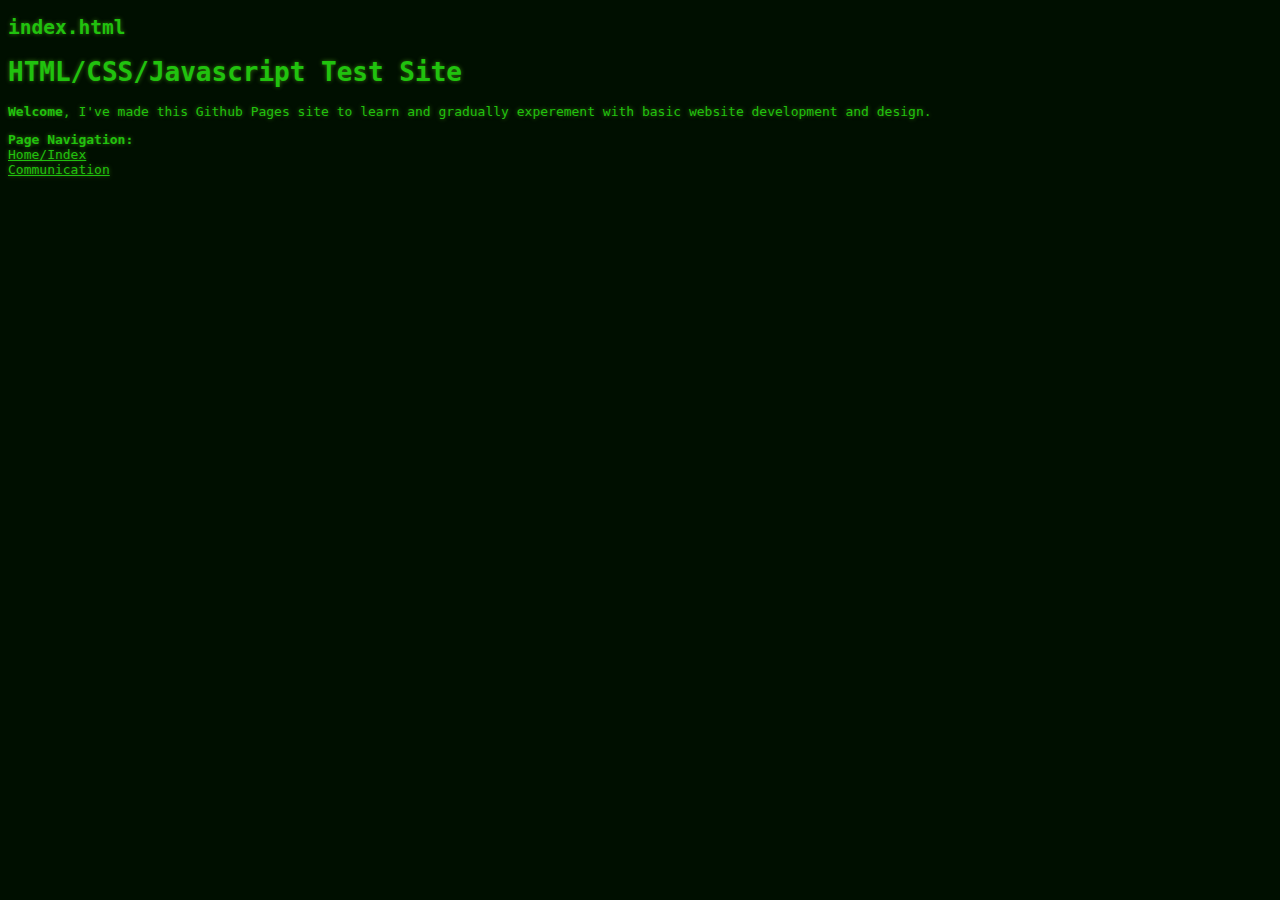
==== index.html @ 8273b6f5 "Add files via upload" ====
<!DOCTYPE html>
<!--This site was made by Jacob Rahman (GitHub: BorealBlizzard) to learn basic web dev-->
<html>
<link rel="stylesheet" type="text/css" href="style.css"> <!--CSS Style Sheet-->
<head>
	<title>
			index.html, Site of Beans
	</title>
</head>
<body> <!-- This is the Page and all the Information visable -->
	<h2>
		index.html
	</h2>
	<h1>
		HTML/CSS/Javascript Test Site
	</h1>
	<div> <!-- Main Body -->
		<p>
		 	<b>Welcome</b>, I've made this Github Pages site to learn and gradually experement with basic website development and design.
		</p>
	</div>
	<div> <!-- Navigation -->
		<p>
	  	<b>Page Navigation:</b><br>
	  	<a href="index.html">Home/Index</a> <br>
	  	<a href="communication.html">Communication</a> <br>
		</p>
	</div>
</body>
</html>
---- style.css ----
h1 {color: rgb(32,194,14);
		text-shadow: 0px 0px 4px rgb(48,112,14);
	}
	h2 {color: rgb(32,194,14);
		text-shadow: 0px 0px 4px rgb(48,112,14);
	}
	p { color: rgb(32,194,14);
		text-shadow: 0px 0px 4px rgb(48,112,14);
	}
		body { background-color: rgb(0,15,0) ;
			text-shadow: 0px 0px 4px rgb(48,112,14);
			font-family: monospace;
	}
	li { color: rgb(32,194,14);
		text-shadow: 0px 0px 4px rgb(48,112,14);
		font-family: monospace;
	}
	a { color: rgb(32,194,14);
		text-shadow: 0px 0px 4px rgb(48,112,14);
		font-family: monospace;
	}
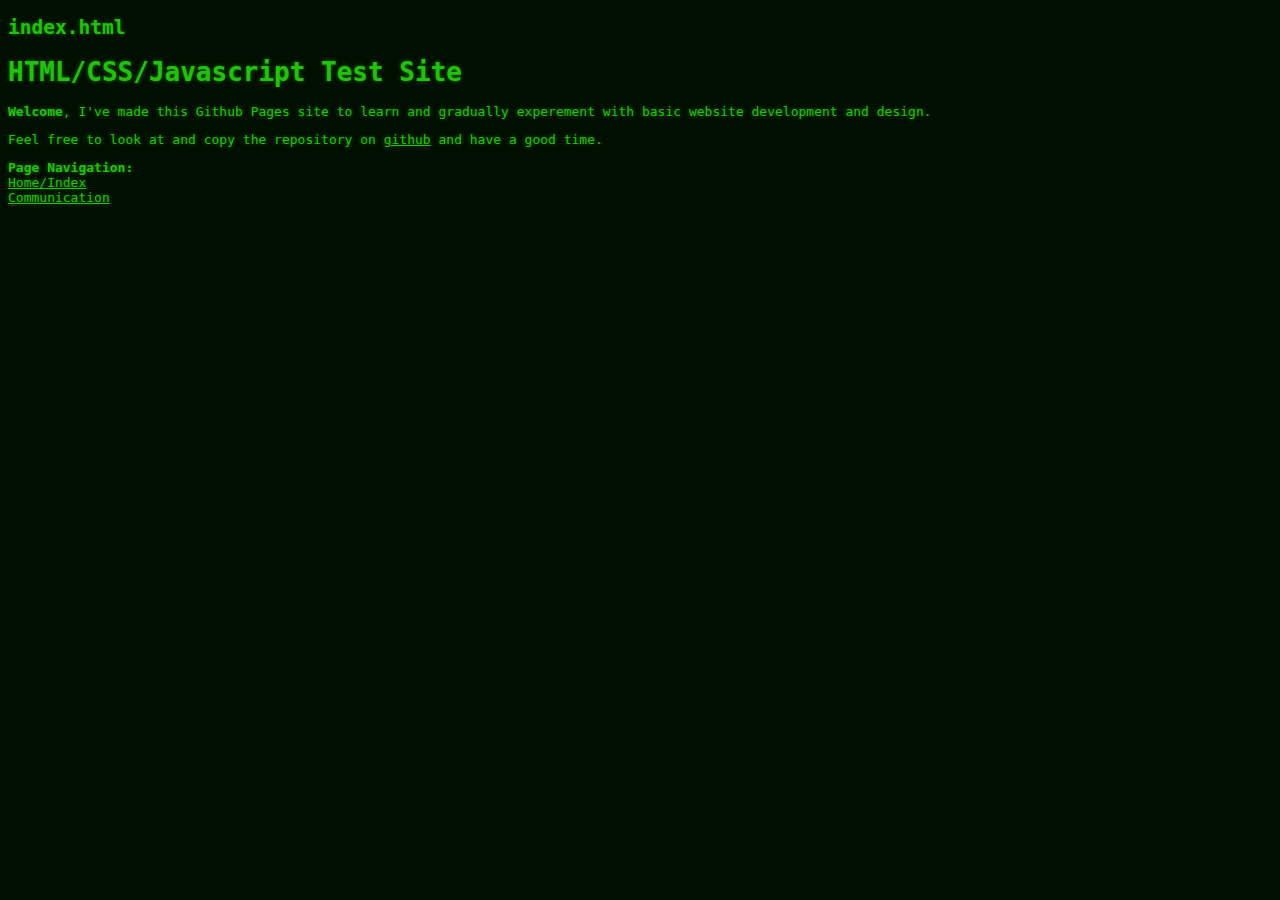
==== commit 7bde8de3: "Add files via upload" ====
--- a/index.html
+++ b/index.html
@@ -1,8 +1,9 @@
 <!DOCTYPE html>
 <!--This site was made by Jacob Rahman (GitHub: BorealBlizzard) to learn basic web dev-->
 <html>
-<link rel="stylesheet" type="text/css" href="style.css"> <!--CSS Style Sheet-->
 <head>
+	<link rel="stylesheet" type="text/css" href="style.css"> <!--CSS Style Sheet-->
+	<link rel="shortcut icon" type="image/x-icon" href="favicon.ico"> <!-- Favicon -->
 	<title>
 			index.html, Site of Beans
 	</title>
@@ -18,10 +19,13 @@
 		<p>
 		 	<b>Welcome</b>, I've made this Github Pages site to learn and gradually experement with basic website development and design.
 		</p>
+		<p>
+			Feel free to look at and copy the repository on <a href="https://github.com/BorealBlizzard/BorealBlizzard.github.io">github</a> and have a good time.
+		</p>
 	</div>
 	<div> <!-- Navigation -->
 		<p>
-	  	<b>Page Navigation:</b><br>
+			<b>Page Navigation:</b><br>
 	  	<a href="index.html">Home/Index</a> <br>
 	  	<a href="communication.html">Communication</a> <br>
 		</p>
--- a/style.css
+++ b/style.css
@@ -1,21 +1,27 @@
-h1 {color: rgb(32,194,14);
+	h1
+	{ color: rgb(32,194,14);
+	  text-shadow: 0px 0px 4px rgb(48,112,14); }
+	h2
+	{ color: rgb(32,194,14);
+	  text-shadow: 0px 0px 4px rgb(48,112,14); }
+	p
+	{ color: rgb(32,194,14);
+		text-shadow: 0px 0px 4px rgb(48,112,14); }
+	body
+	{ background-color: rgb(0,15,0) ;
 		text-shadow: 0px 0px 4px rgb(48,112,14);
-	}
-	h2 {color: rgb(32,194,14);
+		font-family: monospace; }
+	li
+	{ color: rgb(32,194,14);
 		text-shadow: 0px 0px 4px rgb(48,112,14);
-	}
-	p { color: rgb(32,194,14);
+		font-family: monospace; }
+	a
+	{ color: rgb(32,194,14);
 		text-shadow: 0px 0px 4px rgb(48,112,14);
-	}
-		body { background-color: rgb(0,15,0) ;
-			text-shadow: 0px 0px 4px rgb(48,112,14);
-			font-family: monospace;
-	}
-	li { color: rgb(32,194,14);
-		text-shadow: 0px 0px 4px rgb(48,112,14);
-		font-family: monospace;
-	}
-	a { color: rgb(32,194,14);
-		text-shadow: 0px 0px 4px rgb(48,112,14);
-		font-family: monospace;
-	}
+		font-family: monospace; }
+	a:hover
+	{ color: rgb(0,5,0);
+		box-shadow: 0px 0px 1px rgb(32,194,14);
+		background-color: rgb(32,194,14);
+		text-shadow: 0px 0px 4px rgb(0,15,0);
+		font-family: monospace; }
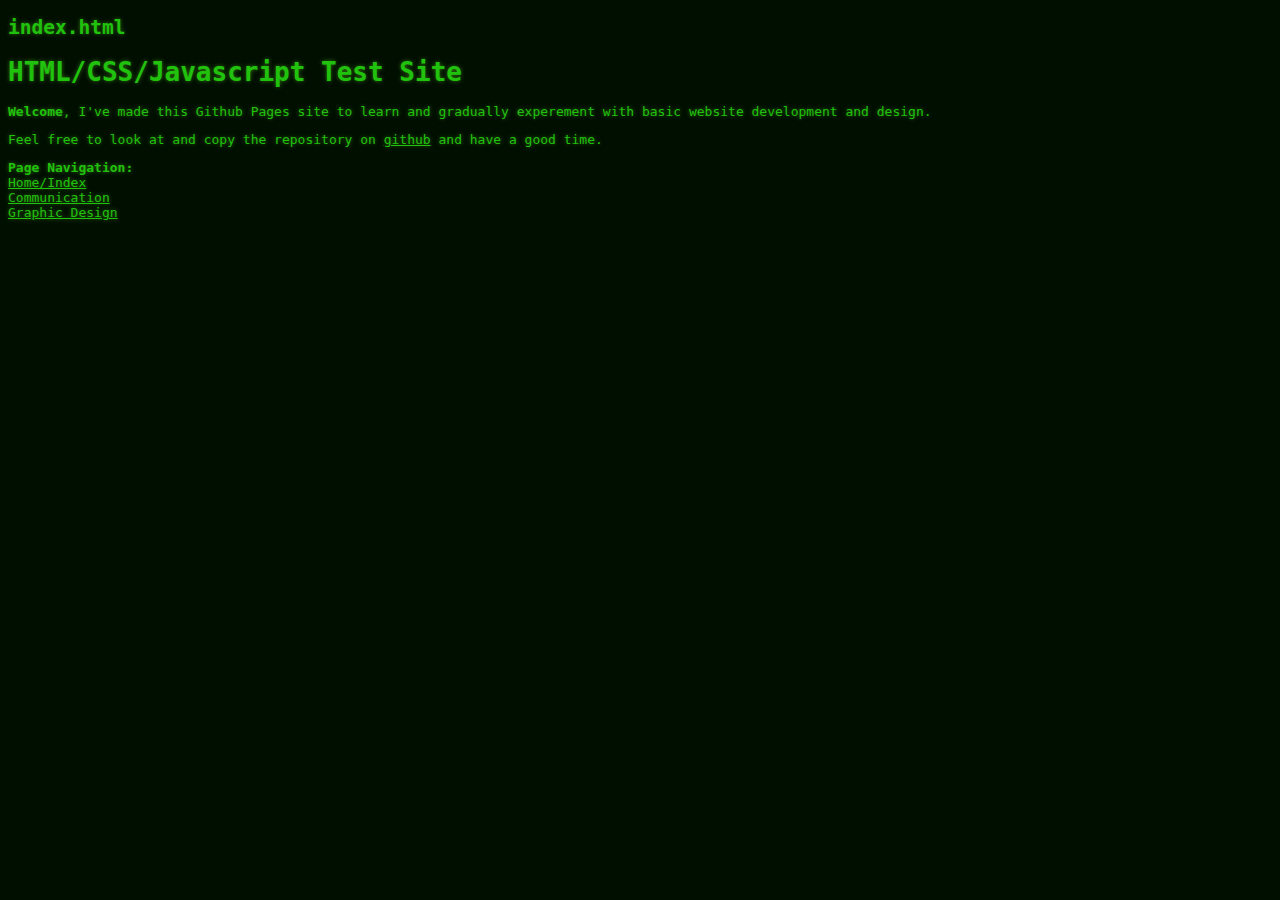
==== commit 9c9aec6d: "fixed things" ====
--- a/index.html
+++ b/index.html
@@ -28,6 +28,7 @@
 			<b>Page Navigation:</b><br>
 	  	<a href="index.html">Home/Index</a> <br>
 	  	<a href="communication.html">Communication</a> <br>
+			<a href="graphicdesign.html">Graphic Design</a> <br> 
 		</p>
 	</div>
 </body>
